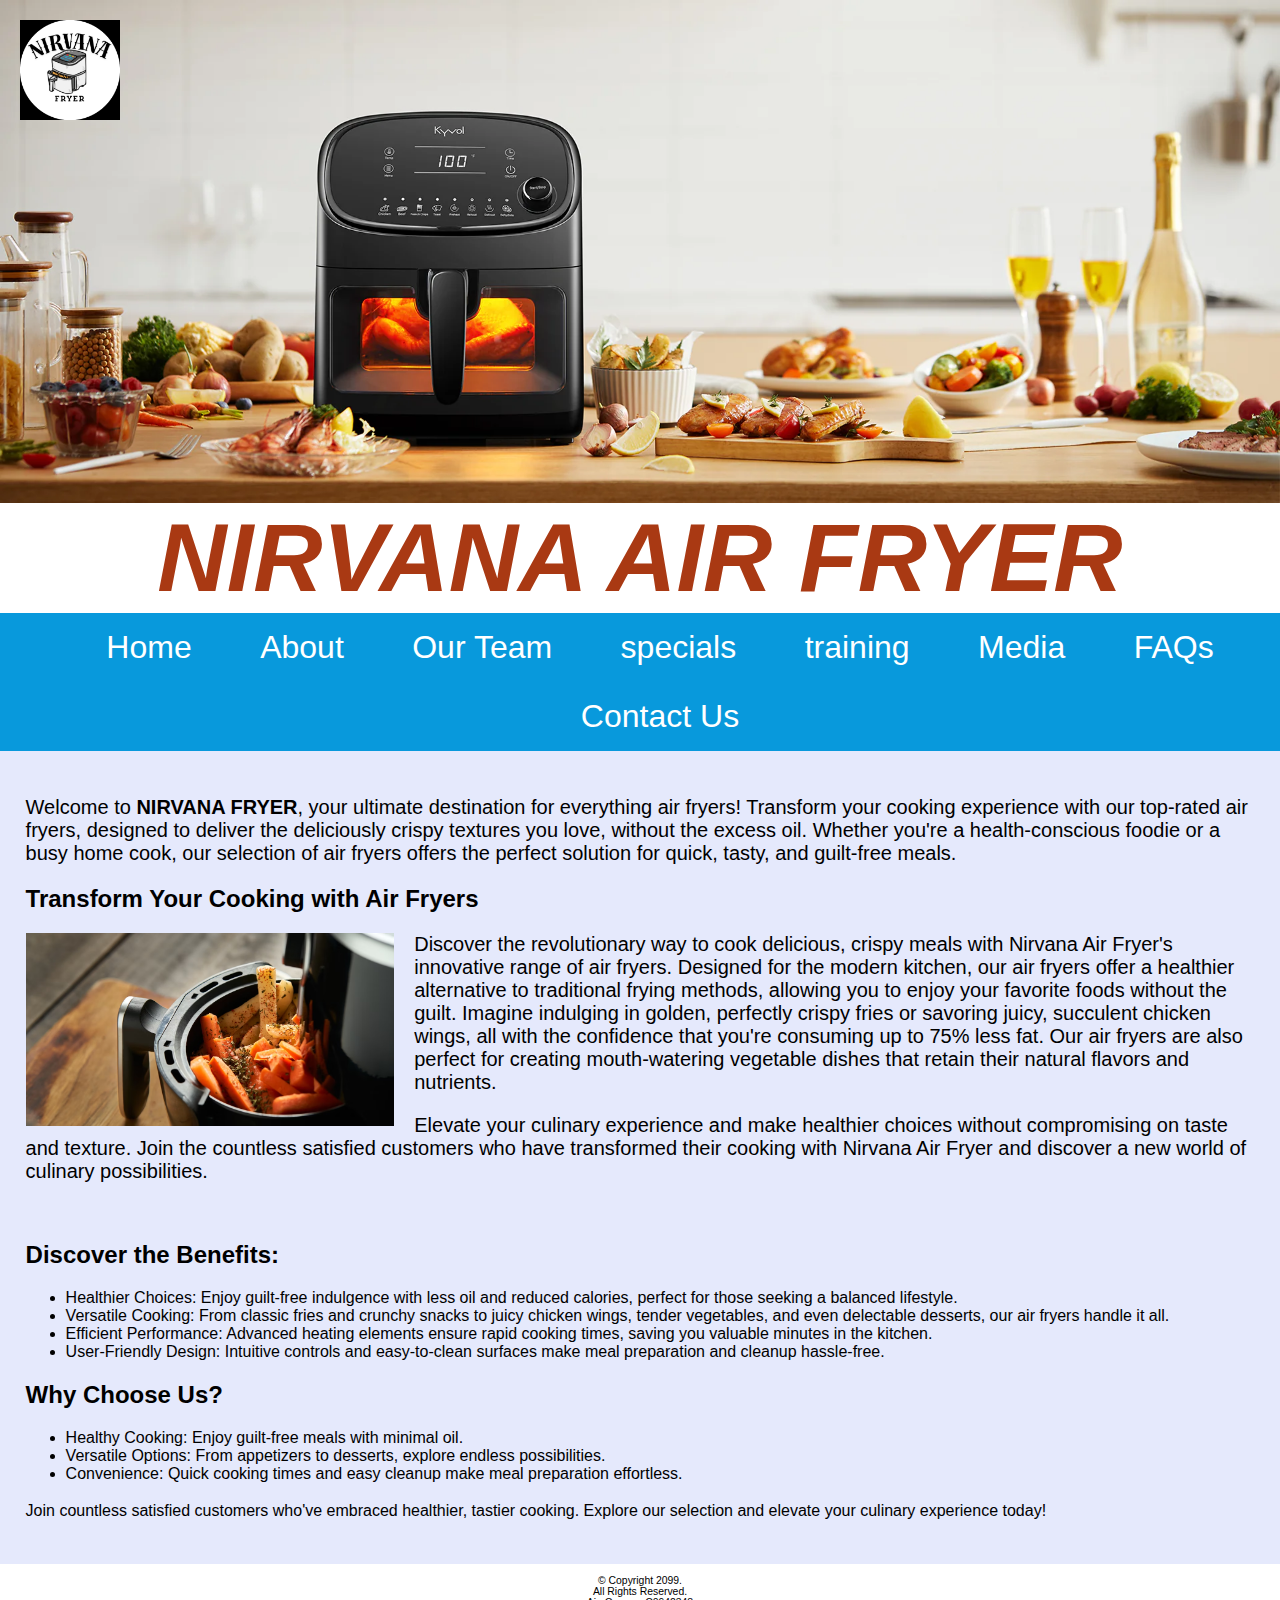
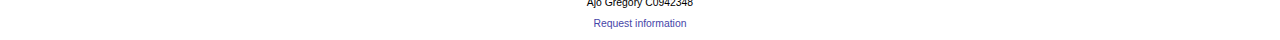
==== index.html @ bcb45659 "Add files via upload" ====
<!DOCTYPE html>
<html lang="en">

<head>
    <meta charset="UTF-8">
    <meta name="viewport" content="width=device-width, initial-scale=1.0">
    <title>Nirvana Air Fryer</title>
    <link rel="stylesheet" href="./css/styles.css">
    <link rel="preconnect" href="https://fonts.googleapis.com">
    <link rel="preconnect" href="https://fonts.gstatic.com" crossorigin>
    <link href="https://fonts.googleapis.com/css2?family=Francois+One&family=Roboto+Slab:wght@100..900&display=swap"
        rel="stylesheet">
</head>

<body>
    <div>
        <header class="banner">
            <img src="./image/banner.webp" alt="banner image" class="banner-image">
            <img src="./image/Logo.jpg" alt="airfryerlogo" class="logo">
            <h1>NIRVANA AIR FRYER</h1>
        </header>
        <nav>
            <ul>
                <li><a href="index.html">Home</a></li>
                <li><a href="about.html">About</a></li>
                <li><a href="team.html">Our Team</a></li>
                <li><a href="specials.html">specials</a></li>
                <li><a href="training.html">training</a></li>
                <li><a href="media.html">Media</a></li>
                <li><a href="faqs.html">FAQs</a></li>
                <li><a href="contact.html">Contact Us</a></li>
            </ul>
        </nav>

        <main>
            <p>Welcome to <b>NIRVANA FRYER</b>, your ultimate destination for everything air fryers! Transform
                your cooking experience with our top-rated air fryers, designed to deliver the deliciously crispy
                textures you love, without the excess oil. Whether you're a health-conscious foodie or a busy home cook,
                our selection of air fryers offers the perfect solution for quick, tasty, and guilt-free meals.</p>

            <h2>Transform Your Cooking with Air Fryers</h2>
            <img src="./image/cooking.avif" alt="cooking" class="align-left" width="30%">
            <article>
                <p> Discover the revolutionary way to cook delicious, crispy meals with Nirvana Air Fryer's innovative
                    range
                    of air fryers. Designed for the modern kitchen, our air fryers offer a healthier alternative to
                    traditional frying methods, allowing you to enjoy your favorite foods without the guilt. Imagine
                    indulging in golden, perfectly crispy fries or savoring juicy, succulent chicken wings, all with the
                    confidence that you're consuming up to 75% less fat. Our air fryers are also perfect for creating
                    mouth-watering vegetable dishes that retain their natural flavors and nutrients.</p>
            </article>


            <p>Elevate your culinary experience and make healthier choices without compromising on taste and texture.
                Join the countless satisfied customers who have transformed their cooking with Nirvana Air Fryer and
                discover a new world of culinary possibilities.</p>
            <br>

            <div id="image-with-text">

                <div class="text-below-image">
                    <h2> Discover the Benefits:</h2>

                    <ul>
                        <li>Healthier Choices: Enjoy guilt-free indulgence with less oil and reduced calories, perfect
                            for
                            those seeking a balanced lifestyle.</li>
                        <li>Versatile Cooking: From classic fries and crunchy snacks to juicy chicken wings, tender
                            vegetables, and even delectable desserts, our air fryers handle it all.</li>
                        <li>Efficient Performance: Advanced heating elements ensure rapid cooking times, saving you
                            valuable
                            minutes in the kitchen.</li>
                        <li>User-Friendly Design: Intuitive controls and easy-to-clean surfaces make meal preparation
                            and
                            cleanup hassle-free.</li>
                    </ul>

                    <h2>Why Choose Us?</h2>

                    <ul>
                        <li>Healthy Cooking: Enjoy guilt-free meals with minimal oil.</li>
                        <li>Versatile Options: From appetizers to desserts, explore endless possibilities.</li>
                        <li>Convenience: Quick cooking times and easy cleanup make meal preparation effortless.</li>
                    </ul>
                    <p>Join countless satisfied customers who've embraced healthier, tastier cooking. Explore our
                        selection
                        and
                        elevate your culinary experience today!</p>
                </div>
            </div>




        </main>
        <footer>
            <p>&copy;
                Copyright 2099. <br>All
                Rights Reserved. <br> Ajo Gregory C0942348</p>
            <p><a href="mailto:nirvana@gmail.com">Request information</a></p>
        </footer>
    </div>
</body>

</html>
---- css/styles.css ----
/*
Author: Ajo Gregory
Date: 03/06/2024
File Name: styles.css
*/
/* CSS Reset */
body,
header,
nav,
main,
footer,
img,
h1 {
    margin: 0;
    padding: 0;
    border: 0;
}

/* Style rule for images */
img {
    max-width: 100%;
    display: block;
}

/* Style rules for header content */
header {
    text-align: center;
    font-size: 3em;
    color: #a93913;
}

header h1 {
    font-style: italic;
}

/* Apply styles to the banner */
.banner {
    position: relative;
}

/* Style the banner image */
.banner-image {
    width: 100%;
    display: block;
}

/* Style the logo */
.logo {
    position: absolute;
    top: 20px;
    left: 20px;
    width: 100px;
    z-index: 1;
}

/* Style the banner content */
.banner-content {
    position: relative;
    z-index: 2;
    color: #fff;
    padding: 20px;
}

/* Style the banner heading */
.banner-content h1 {
    font-size: 3rem;
    margin-top: 20px;
    margin-bottom: 10px;
}

.banner-content p {
    font-size: 1.2rem;
    margin-top: 10px;
}

/* Style rules for navigation area */
nav {
    background-color: #0899dc;
}

nav ul {
    list-style-type: none;
    margin: 0;
    text-align: center;
}

nav li {
    display: inline-block;
    font-size: 2em;
}

nav li a {
    display: block;
    color: #fff;
    text-align: center;
    padding: 0.5em 1em;
    text-decoration: none;
}

body {
    font-family: 'Roboto', sans-serif;
}

/* Style rules for main content */
main {
    padding: 2%;
    background-color: #e5e9fc;
    overflow: auto;
    font-family: Verdana, Arial, sans-serif;
}

main p {
    font-size: 1.25em;
}

.action {
    font-size: 1.75em;
    color: #373684;
    font-weight: bold;
}

/* image left align then text*/
.imgtxt {
    max-width: 50px;
    margin: 0 auto;
    overflow: hidden;

}

.align-left {
    float: left;
    margin-right: 20px;
}

.text-content {
    overflow: hidden;
}

.text-content p {
    font-size: 1rem;
    line-height: 1.5;
}

/*style to text align below*/

.image-with-text {
    max-width: 800px;
    /* Adjust container width as needed */
    margin: 0 auto;
    /* Center align container */

}

.text-below-image {
    float: left;
    clear: left;
    /* Clear the float to ensure the text appears below the image */
}

.text-below-image p {
    font-size: 1rem;
    /* Example font size for paragraph */
    line-height: 1.5;
    /* Example line height for paragraph */
}

/*styles for special*/


.section {
    background-color: white;
    margin: 20px 0;
    padding: 20px;
    box-shadow: 0 0 10px rgba(0, 0, 0, 0.1);
}

.section img {
    max-width: 100%;
}

.section h2 {
    color: #ff4500;
}

.guarantee {
    font-style: italic;
}

.guarantee b {
    font-weight: bold;
}

.reasons img {
    width: 200px;

}


#info {
    clear: left;
    background-color: #c0caf7;
    padding: 1% 2%;
}

#contact {
    text-align: center;
}

#contact a {
    color: #4645a8;
    text-decoration: none;
    font-weight: bold;
}

.map {
    border: 5px solid #6e5453;
}

/* Style rules for footer content */
footer {
    text-align: center;
    font-size: 0.65em;
    clear: left;
}

footer a {
    color: #4645a8;
    text-decoration: none;
}
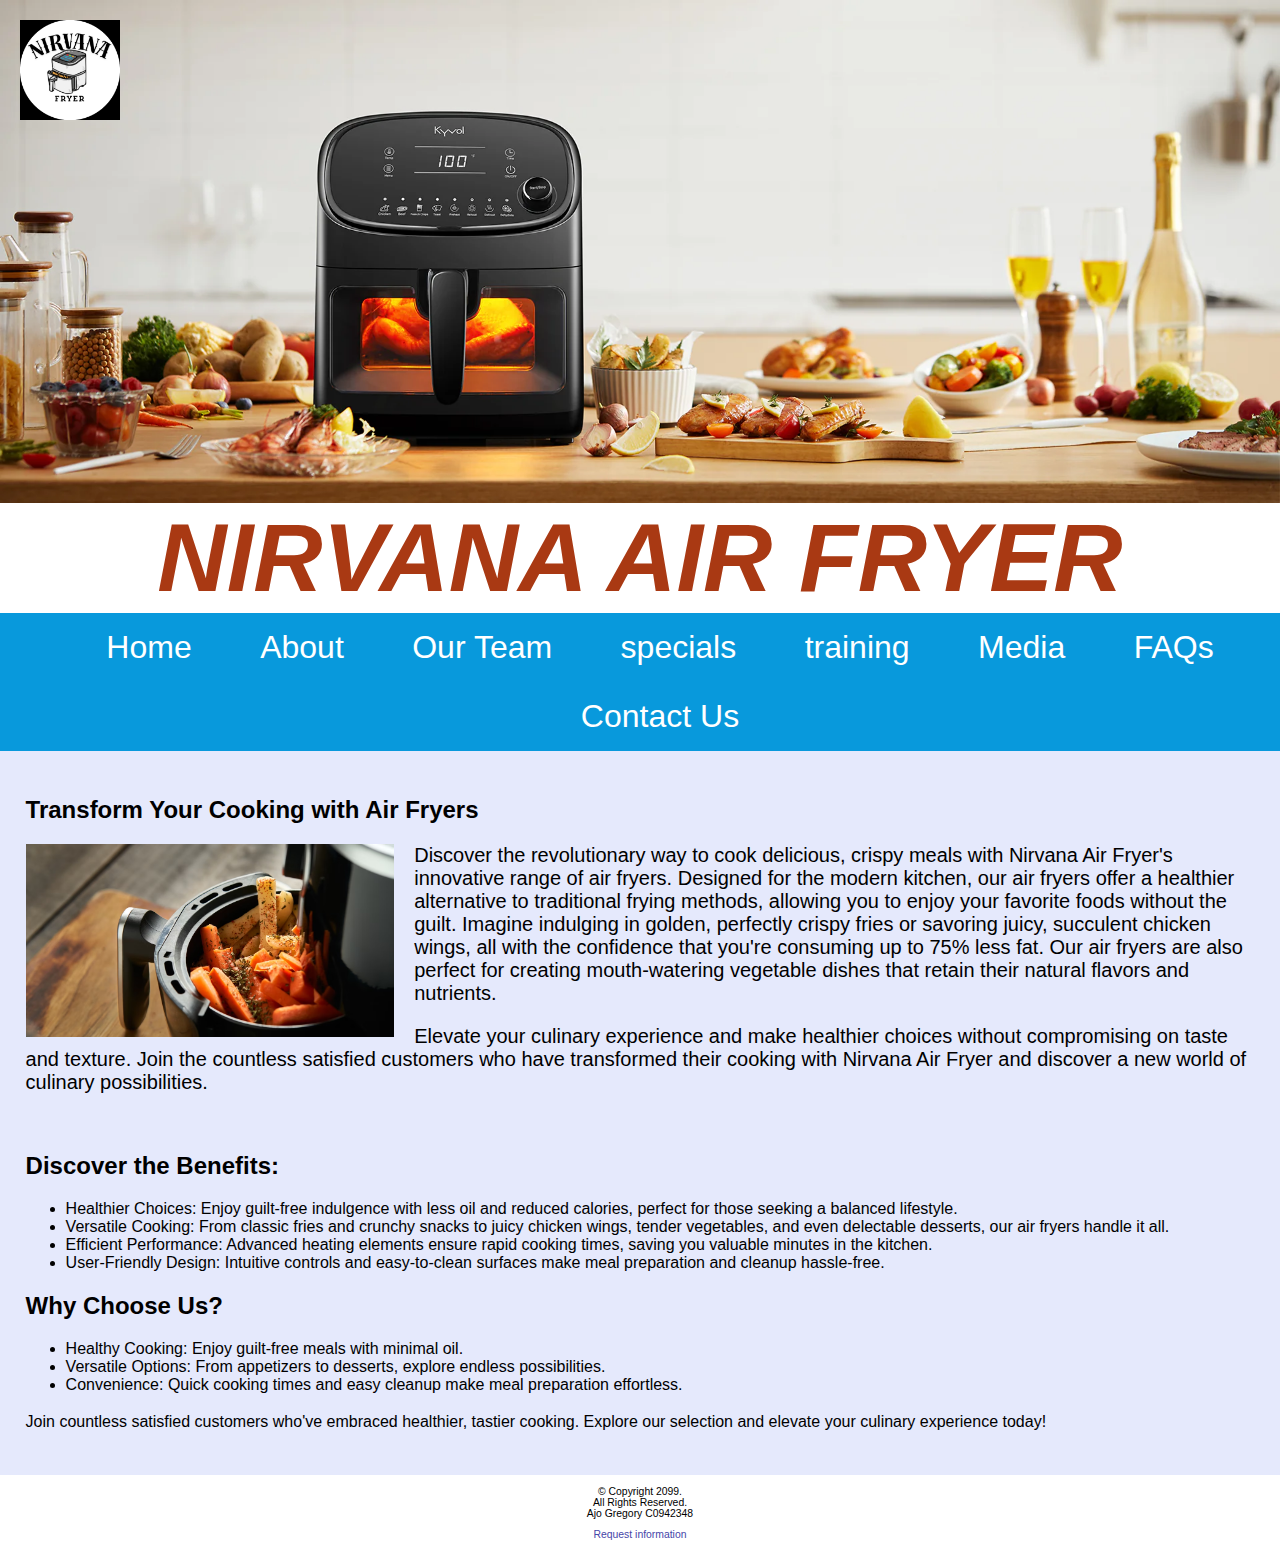
==== commit 41d48c7c: "Add files via upload" ====
--- a/index.html
+++ b/index.html
@@ -33,10 +33,6 @@
         </nav>
 
         <main>
-            <p>Welcome to <b>NIRVANA FRYER</b>, your ultimate destination for everything air fryers! Transform
-                your cooking experience with our top-rated air fryers, designed to deliver the deliciously crispy
-                textures you love, without the excess oil. Whether you're a health-conscious foodie or a busy home cook,
-                our selection of air fryers offers the perfect solution for quick, tasty, and guilt-free meals.</p>
 
             <h2>Transform Your Cooking with Air Fryers</h2>
             <img src="./image/cooking.avif" alt="cooking" class="align-left" width="30%">
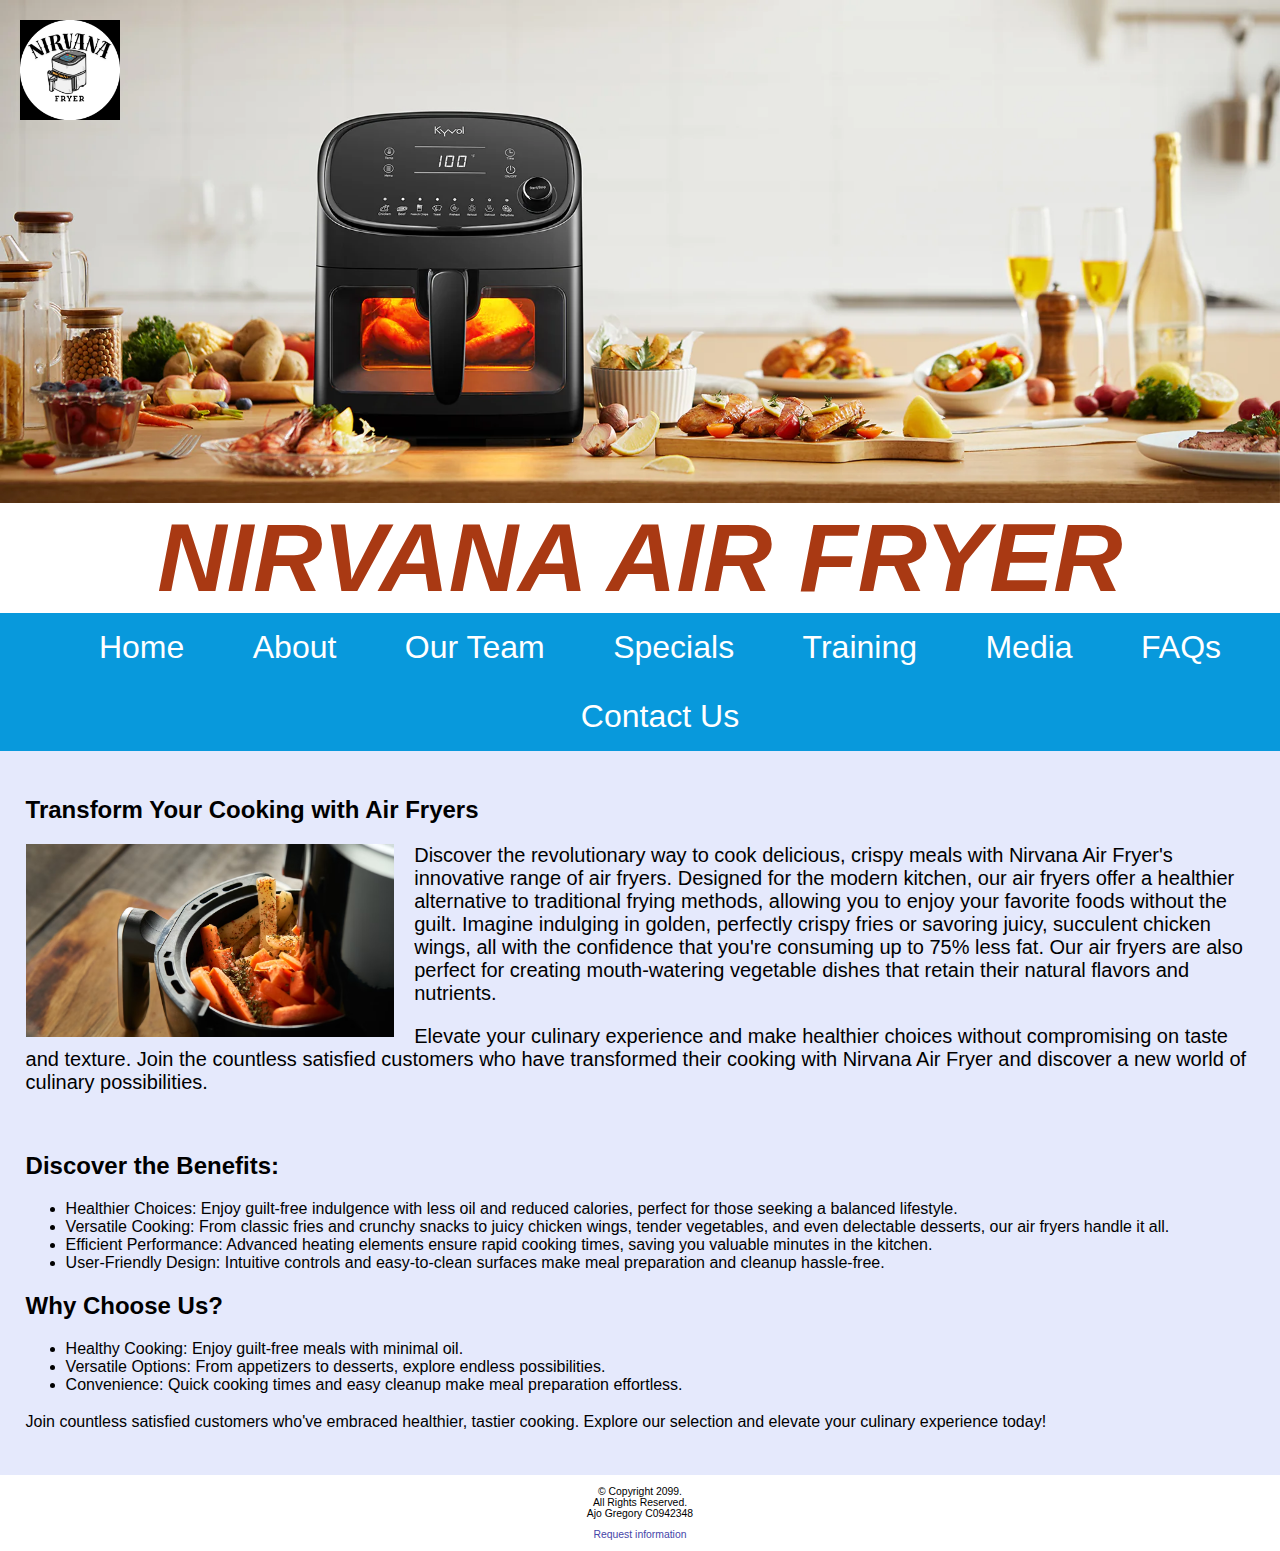
==== commit 40654de5: "Add files via upload" ====
--- a/index.html
+++ b/index.html
@@ -10,6 +10,8 @@
     <link rel="preconnect" href="https://fonts.gstatic.com" crossorigin>
     <link href="https://fonts.googleapis.com/css2?family=Francois+One&family=Roboto+Slab:wght@100..900&display=swap"
         rel="stylesheet">
+    <link rel="icon" href="./image/icon.png" type="image/icon">
+    <link rel="shortcut icon" href="./image/icon.png" type="image/icon">
 </head>
 
 <body>
@@ -24,8 +26,8 @@
                 <li><a href="index.html">Home</a></li>
                 <li><a href="about.html">About</a></li>
                 <li><a href="team.html">Our Team</a></li>
-                <li><a href="specials.html">specials</a></li>
-                <li><a href="training.html">training</a></li>
+                <li><a href="specials.html">Specials</a></li>
+                <li><a href="training.html">Training</a></li>
                 <li><a href="media.html">Media</a></li>
                 <li><a href="faqs.html">FAQs</a></li>
                 <li><a href="contact.html">Contact Us</a></li>
@@ -37,6 +39,7 @@
             <h2>Transform Your Cooking with Air Fryers</h2>
             <img src="./image/cooking.avif" alt="cooking" class="align-left" width="30%">
             <article>
+
                 <p> Discover the revolutionary way to cook delicious, crispy meals with Nirvana Air Fryer's innovative
                     range
                     of air fryers. Designed for the modern kitchen, our air fryers offer a healthier alternative to
